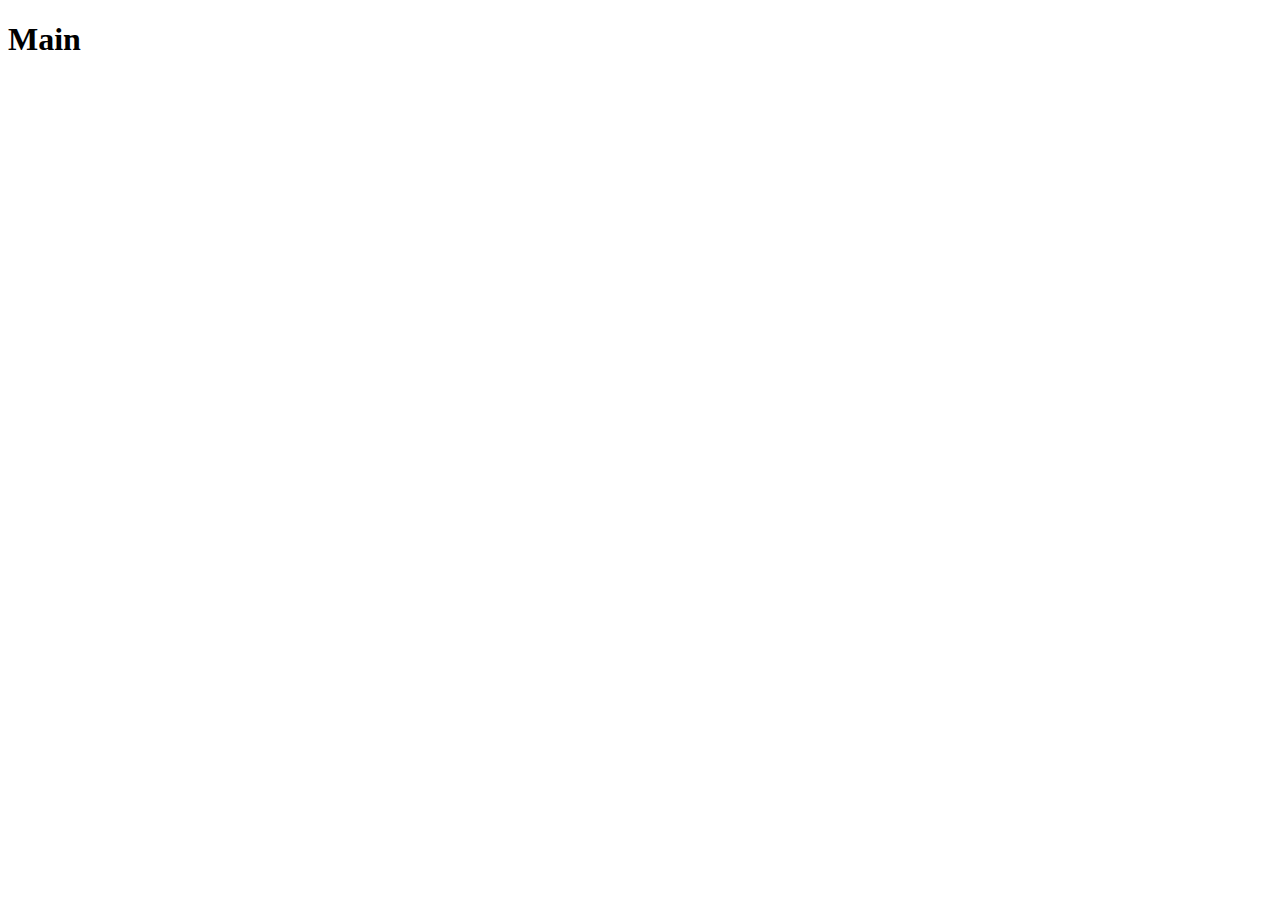
==== index.html @ 1d5e706f "initial commit" ====
<!DOCTYPE html>
<html lang="en">
  <head>
    <meta charset="UTF-8" />
    <meta name="viewport" content="width=device-width, initial-scale=1.0" />
    <title>Home page</title>
    <link rel="stylesheet" href="./style.css" />
  </head>
  <body>
    <h1>Main</h1>
    <script src="./js/main.js" type="module"></script>
  </body>
</html>
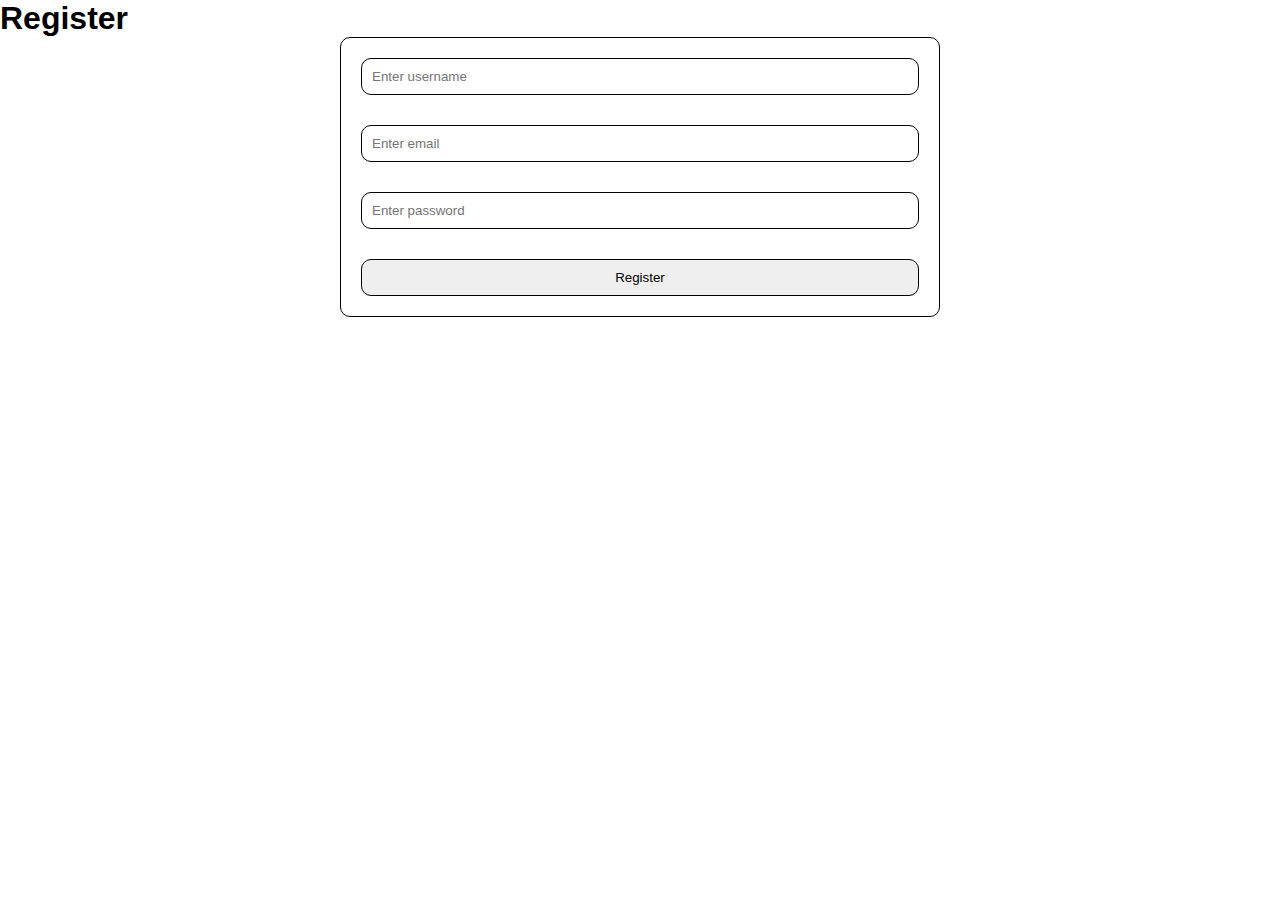
==== commit ebc1f267: "form on submit" ====
--- a/index.html
+++ b/index.html
@@ -4,10 +4,56 @@
     <meta charset="UTF-8" />
     <meta name="viewport" content="width=device-width, initial-scale=1.0" />
     <title>Home page</title>
-    <link rel="stylesheet" href="./style.css" />
+    <link rel="stylesheet" href="./styles/style.css" />
   </head>
   <body>
-    <h1>Main</h1>
+    <!-- MAIN CONTAINER  -->
+
+    <div class="container">
+      <!-- FORM  -->
+      <h2>Kitob qo'shish</h2>
+      <form id="bookForm">
+        <input type="text" id="nameInput" placeholder="Input book name" />
+        <input
+          type="text"
+          class="authorInput"
+          placeholder="Input book author"
+        />
+        <input
+          type="number"
+          class="yearInput"
+          placeholder="Input written year"
+        />
+        <button type="submit" id="saveBook">Save</button>
+      </form>
+
+      <!-- FILTER  -->
+      <h2 id="txtSearch">Qidirish</h2>
+      <div class="search-container">
+        <input
+          type="text"
+          id="searchByTitle"
+          placeholder="Asar nomi bo'yicha qidirish"
+        />
+        <input
+          type="text"
+          id="searchByAuthor"
+          placeholder="Muallif bo'yicha qidirish"
+        />
+      </div>
+
+      <!-- BOOK LIST  -->
+      <div class="cardList"></div>
+    </div>
+
+    <script>
+      document.addEventListener("DOMContentLoaded", function () {
+        if (window.location.pathname.includes("index.html")) {
+          window.location.href = "./pages/register.html";
+        }
+      });
+    </script>
+
     <script src="./js/main.js" type="module"></script>
   </body>
 </html>
--- a/styles/style.css
+++ b/styles/style.css
@@ -0,0 +1,6 @@
+* {
+  margin: 0;
+  padding: 0;
+  box-sizing: border-box;
+  font-family: sans-serif;
+}
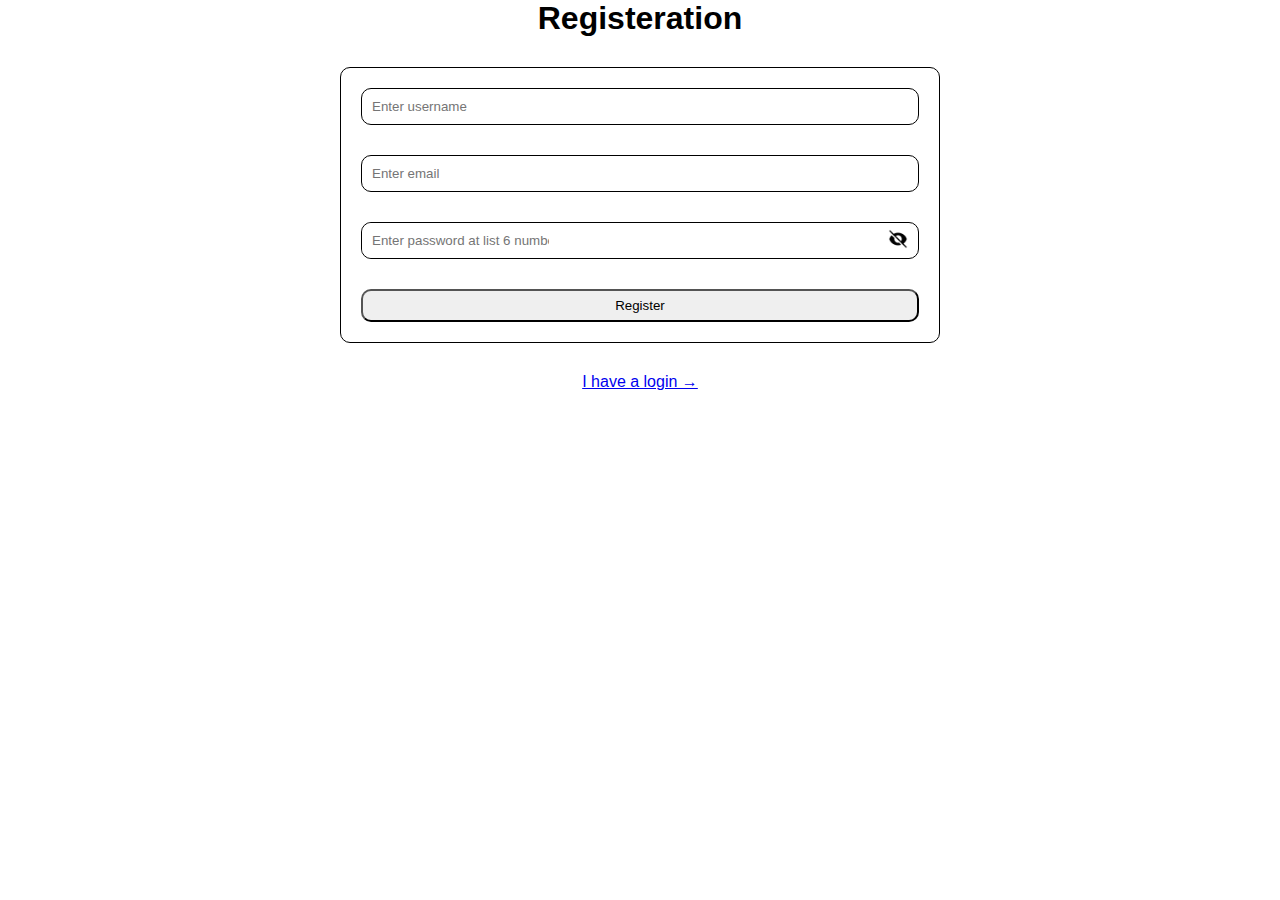
==== commit ed478eeb: "register fix" ====
--- a/index.html
+++ b/index.html
@@ -5,6 +5,13 @@
     <meta name="viewport" content="width=device-width, initial-scale=1.0" />
     <title>Home page</title>
     <link rel="stylesheet" href="./styles/style.css" />
+    <script>
+      const isLoggedIn = localStorage.getItem("isLoggedIn");
+
+      if (isLoggedIn !== "true") {
+        window.location.href = "./pages/register.html";
+      }
+    </script>
   </head>
   <body>
     <!-- MAIN CONTAINER  -->
@@ -46,14 +53,6 @@
       <div class="cardList"></div>
     </div>
 
-    <script>
-      document.addEventListener("DOMContentLoaded", function () {
-        if (window.location.pathname.includes("index.html")) {
-          window.location.href = "./pages/register.html";
-        }
-      });
-    </script>
-
     <script src="./js/main.js" type="module"></script>
   </body>
 </html>
--- a/styles/style.css
+++ b/styles/style.css
@@ -1,6 +1,98 @@
-* {
+*,
+*::before,
+*::after {
   margin: 0;
   padding: 0;
   box-sizing: border-box;
   font-family: sans-serif;
 }
+*::placeholder {
+  text-transform: none;
+}
+html {
+  font-size: 62.5%;
+  scroll-behavior: smooth;
+  height: 100%;
+}
+ul,
+ol {
+  list-style: none;
+}
+a {
+  display: inline-block;
+  text-decoration: none;
+}
+image {
+  object-fit: cover;
+  display: flex;
+}
+
+.container {
+  display: flex;
+  flex-direction: column;
+  align-items: center;
+  width: 100%;
+  margin: 50px auto;
+}
+.cardList {
+  margin-top: 30px;
+  display: flex;
+  flex-wrap: wrap;
+}
+.card {
+  font-size: 1.2rem;
+  line-height: 2rem;
+  gap: 5px;
+  max-width: 250px;
+  display: flex;
+  flex-direction: column;
+  padding: 2rem;
+  border-radius: 10px;
+  border: 2px solid rgb(161, 142, 33);
+  background-color: rgb(133, 131, 21);
+  color: white;
+}
+
+.container {
+}
+#nameInput {
+  text-transform: capitalize;
+}
+
+.authorInput {
+  text-transform: capitalize;
+}
+.yearInput {
+}
+.cardList {
+  gap: 10px;
+}
+.name {
+}
+.author {
+  text-transform: capitalize;
+}
+
+.year {
+}
+
+.extencions {
+  display: flex;
+  justify-content: end;
+  gap: 10px;
+}
+.extencions button {
+  cursor: pointer;
+  border: none;
+  background-color: rgb(133, 131, 21);
+}
+button img {
+  width: 1.7rem;
+}
+#txtSearch {
+  margin-top: 50px;
+}
+.search-container {
+  display: flex;
+  gap: 10px;
+}
